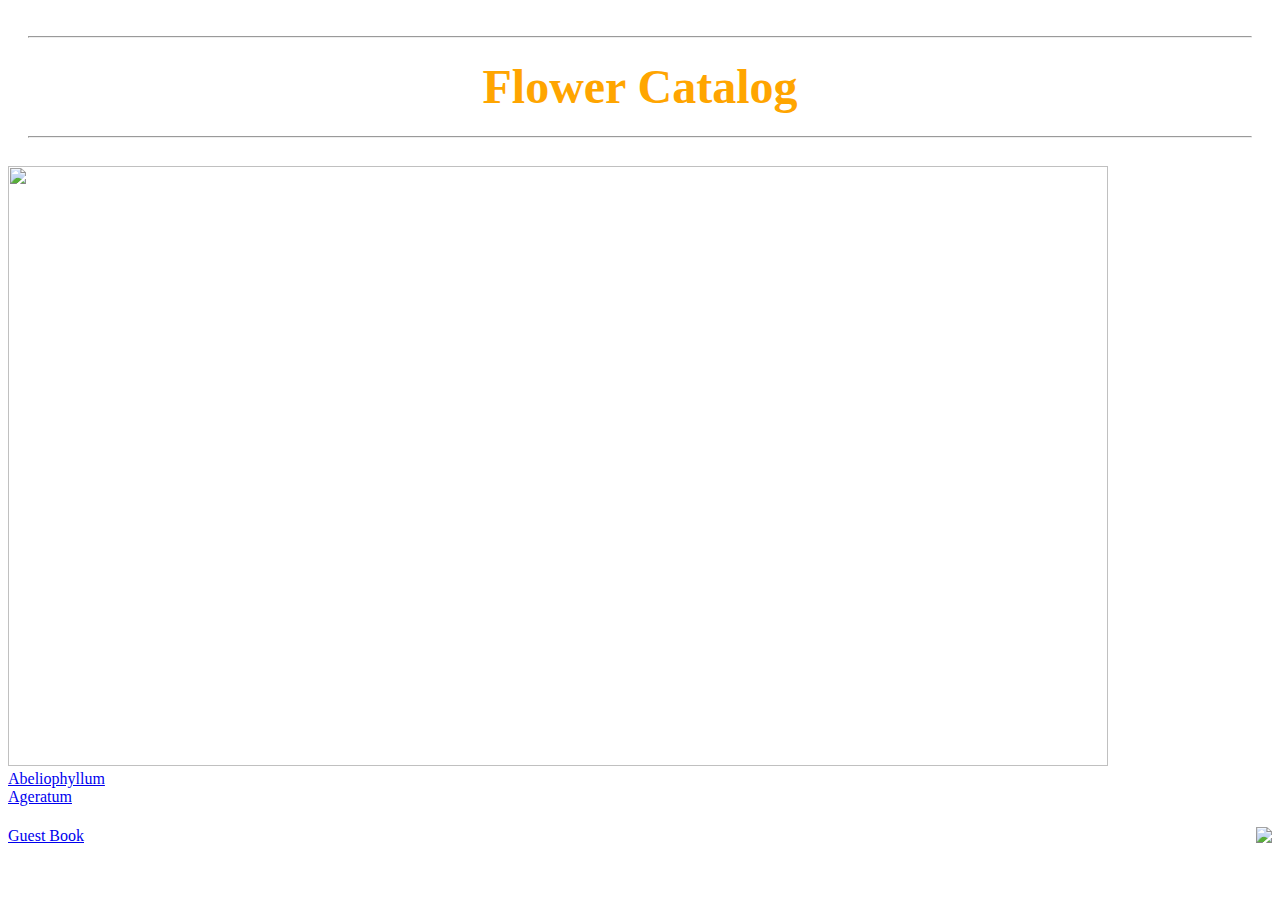
==== index.html @ 473583d0 "home page index.html added" ====
<!DOCTYPE html>
<html>
<head>
	<title>Flower catalog </title>
	<link rel="stylesheet" type="text/css" href="style.css">
	<script type="text/javascript">
	function hideImage(){
		document.getElementById('loadingImage').style.display='none';
		setTimeout('showImage()',1000);
	};
	function showImage(){
		document.getElementById('loadingImage').style.display='inline';
	};
	</script>
</head>
<body>
<div style="background-color:white; color:yellow; padding:20px;">
<hr>
<h1><center><font color="orange" size="50px">Flower Catalog</font></center></h1>
<hr>
</div>
<img src="/Users/shibik/projects/flowerCatalogWebsite/pictures/freshorigins.jpg" height="600" width="1100">
<div id ="links">
	<li><a href="/Users/shibik/projects/flowerCatalogWebsite/abeliophyllum.html">Abeliophyllum</a></li>
	<li><a href="/Users/shibik/projects/flowerCatalogWebsite/ageratum.html">Ageratum</a></li>
	<h1 onclick="hideImage()"><img id='loadingImage' src="/Users/shibik/projects/flowerCatalogWebsite/pictures/animated-flower-image-0021.gif" align="right"></h1>
<a href="/Users/shibik/projects/flowerCatalogWebsite/guestBook.html">Guest Book</a>
</div>
</body>
</html>
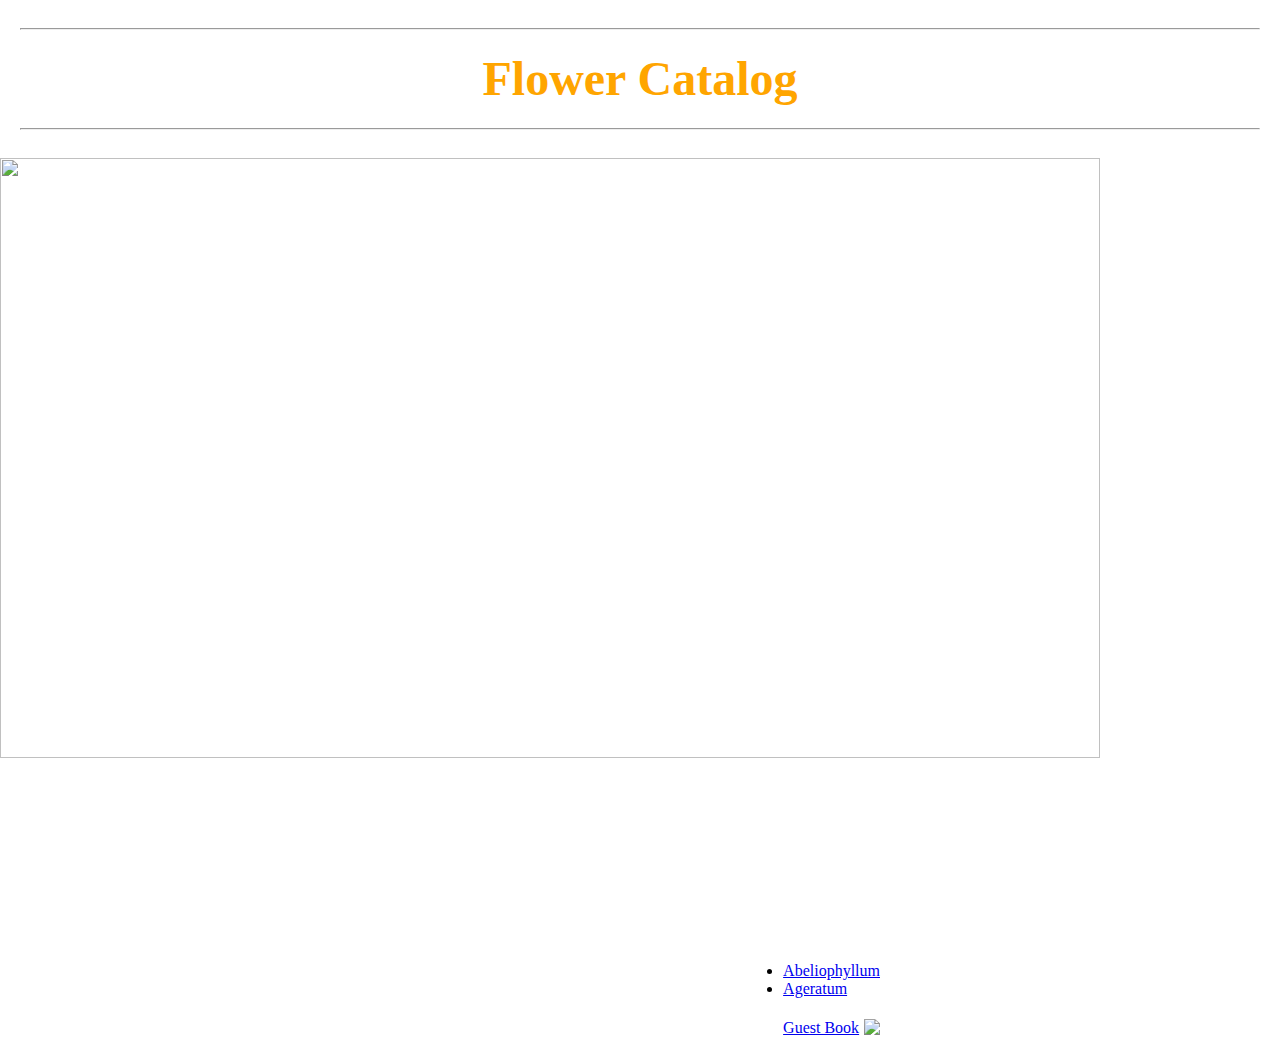
==== commit 58e8f1fd: "index.html updated" ====
--- a/index.html
+++ b/index.html
@@ -19,12 +19,12 @@
 <h1><center><font color="orange" size="50px">Flower Catalog</font></center></h1>
 <hr>
 </div>
-<img src="/Users/shibik/projects/flowerCatalogWebsite/pictures/freshorigins.jpg" height="600" width="1100">
+<img src="pictures/freshorigins.jpg" height="600" width="1100">
 <div id ="links">
-	<li><a href="/Users/shibik/projects/flowerCatalogWebsite/abeliophyllum.html">Abeliophyllum</a></li>
-	<li><a href="/Users/shibik/projects/flowerCatalogWebsite/ageratum.html">Ageratum</a></li>
-	<h1 onclick="hideImage()"><img id='loadingImage' src="/Users/shibik/projects/flowerCatalogWebsite/pictures/animated-flower-image-0021.gif" align="right"></h1>
-<a href="/Users/shibik/projects/flowerCatalogWebsite/guestBook.html">Guest Book</a>
+	<li><a href="abeliophyllum.html">Abeliophyllum</a></li>
+	<li><a href="ageratum.html">Ageratum</a></li>
+	<h1 onclick="hideImage()"><img id='loadingImage' src="pictures/animated-flower-image-0021.gif" align="right"></h1>
+<a href="guestBook.html">Guest Book</a>
 </div>
 </body>
 </html>--- a/style.css
+++ b/style.css
@@ -0,0 +1,12 @@
+body{
+	background: white;
+	padding: 0;
+	margin: 0;
+}
+
+#links {
+	float: right;
+	padding-top: 200px;
+	padding-right: 400px
+}
+
